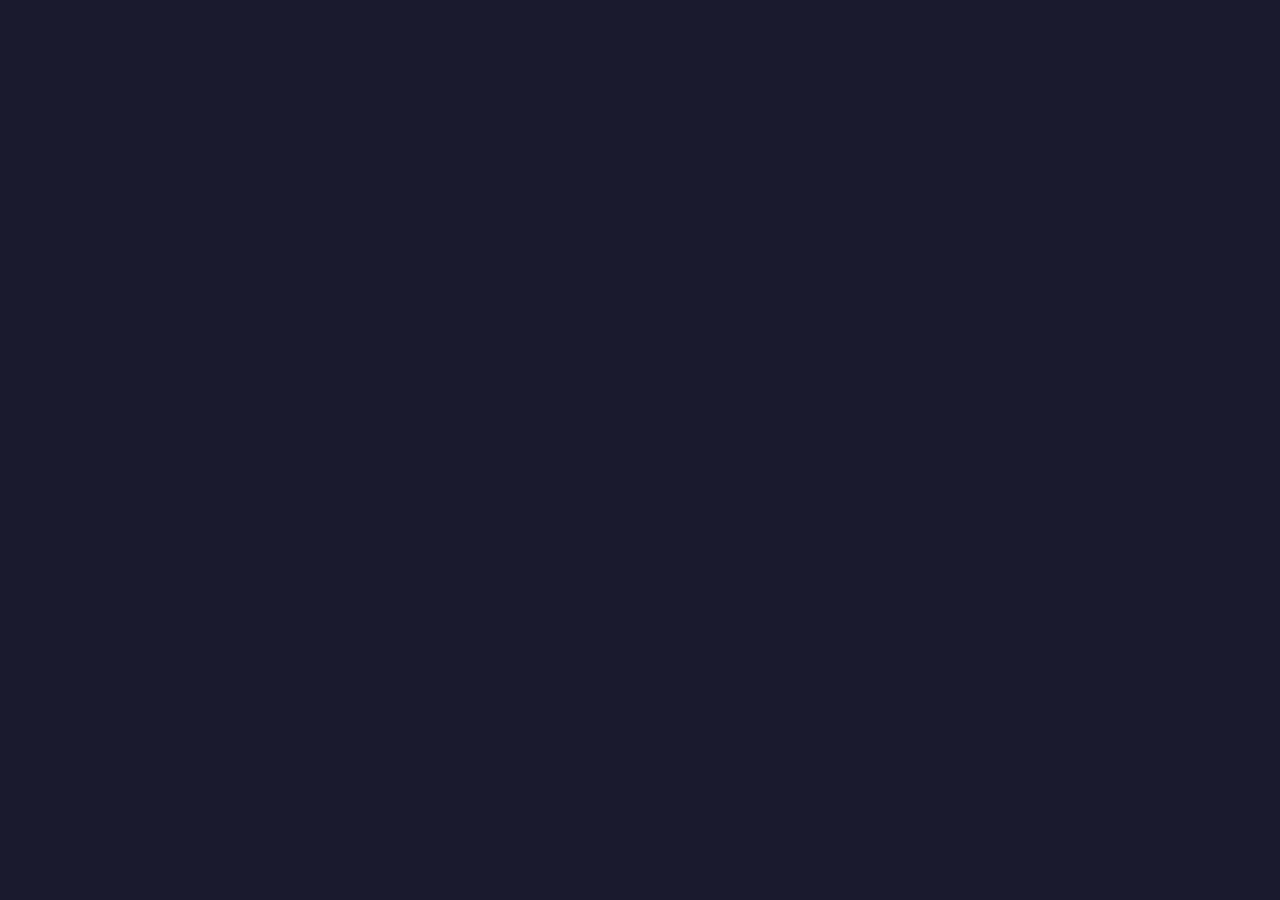
==== index.html @ 8edb203f "feat: project scaffold with index.html, CSS, and test runner Co-Authored-By: Claude Sonnet 4.6 <nore" ====
<!DOCTYPE html>
<html lang="vi">
<head>
    <meta charset="UTF-8">
    <meta name="viewport" content="width=device-width, initial-scale=1.0">
    <title>Block Blast Pixel</title>
    <link href="https://fonts.googleapis.com/css2?family=Press+Start+2P&display=swap" rel="stylesheet">
    <link rel="stylesheet" href="css/style.css">
</head>
<body>
    <canvas id="gameCanvas"></canvas>
    <script type="module" src="js/main.js"></script>
</body>
</html>
---- css/style.css ----
* {
    margin: 0;
    padding: 0;
    box-sizing: border-box;
}

body {
    background: #1a1a2e;
    display: flex;
    justify-content: center;
    align-items: center;
    min-height: 100vh;
    overflow: hidden;
    font-family: 'Press Start 2P', cursive;
}

canvas {
    display: block;
    image-rendering: pixelated;
    image-rendering: crisp-edges;
}
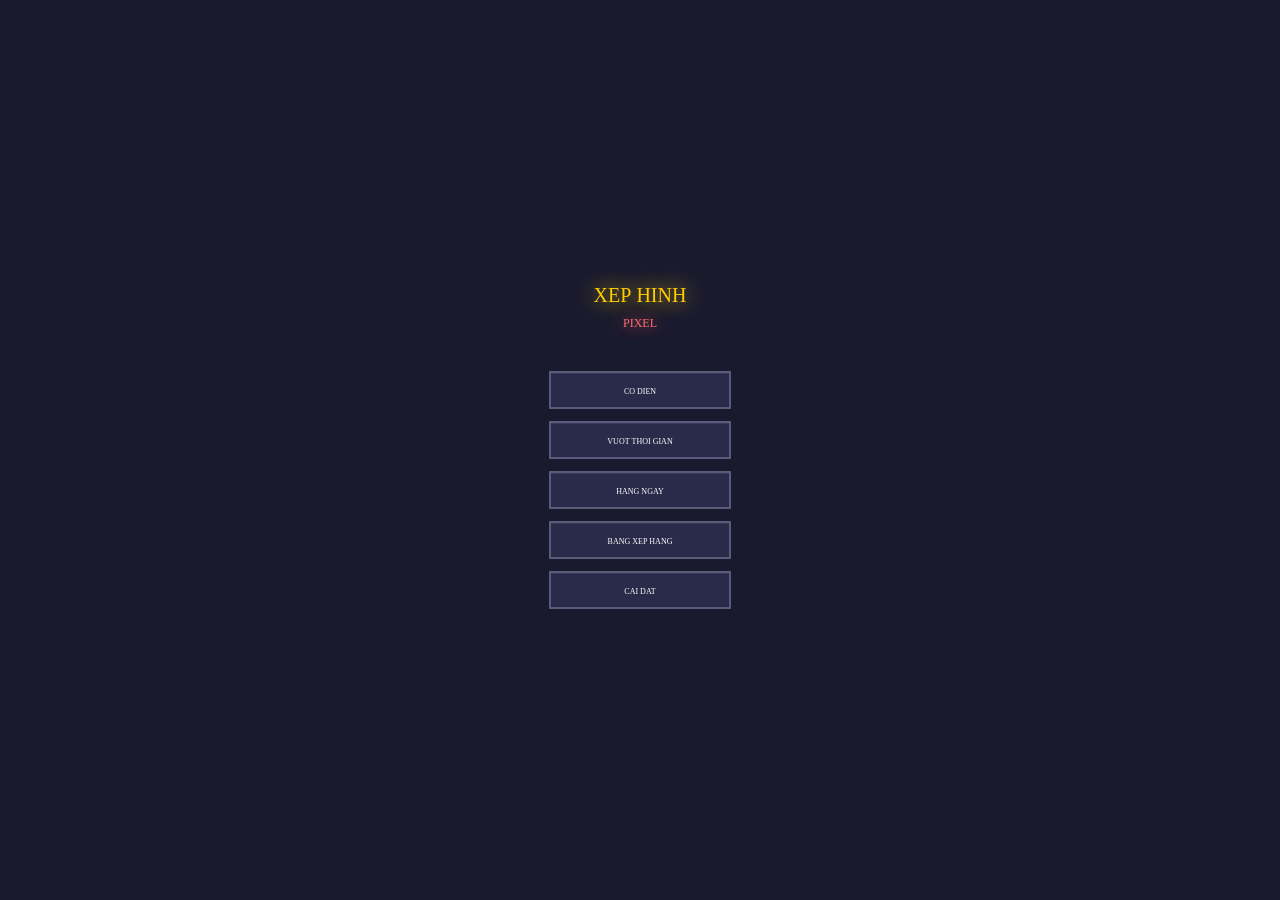
==== commit c400c927: "refactor: expose Game namespace for multi-file architecture Co-Authored-By: Claude Sonnet 4.6 <norep" ====
--- a/index.html
+++ b/index.html
@@ -3,12 +3,14 @@
 <head>
     <meta charset="UTF-8">
     <meta name="viewport" content="width=device-width, initial-scale=1.0">
-    <title>Block Blast Pixel</title>
+    <title>Xep Hinh Pixel</title>
     <link href="https://fonts.googleapis.com/css2?family=Press+Start+2P&display=swap" rel="stylesheet">
     <link rel="stylesheet" href="css/style.css">
 </head>
 <body>
     <canvas id="gameCanvas"></canvas>
-    <script type="module" src="js/main.js"></script>
+    <script src="game.js"></script>
+    <script src="themes.js"></script>
+    <script src="powerups.js"></script>
 </body>
 </html>
